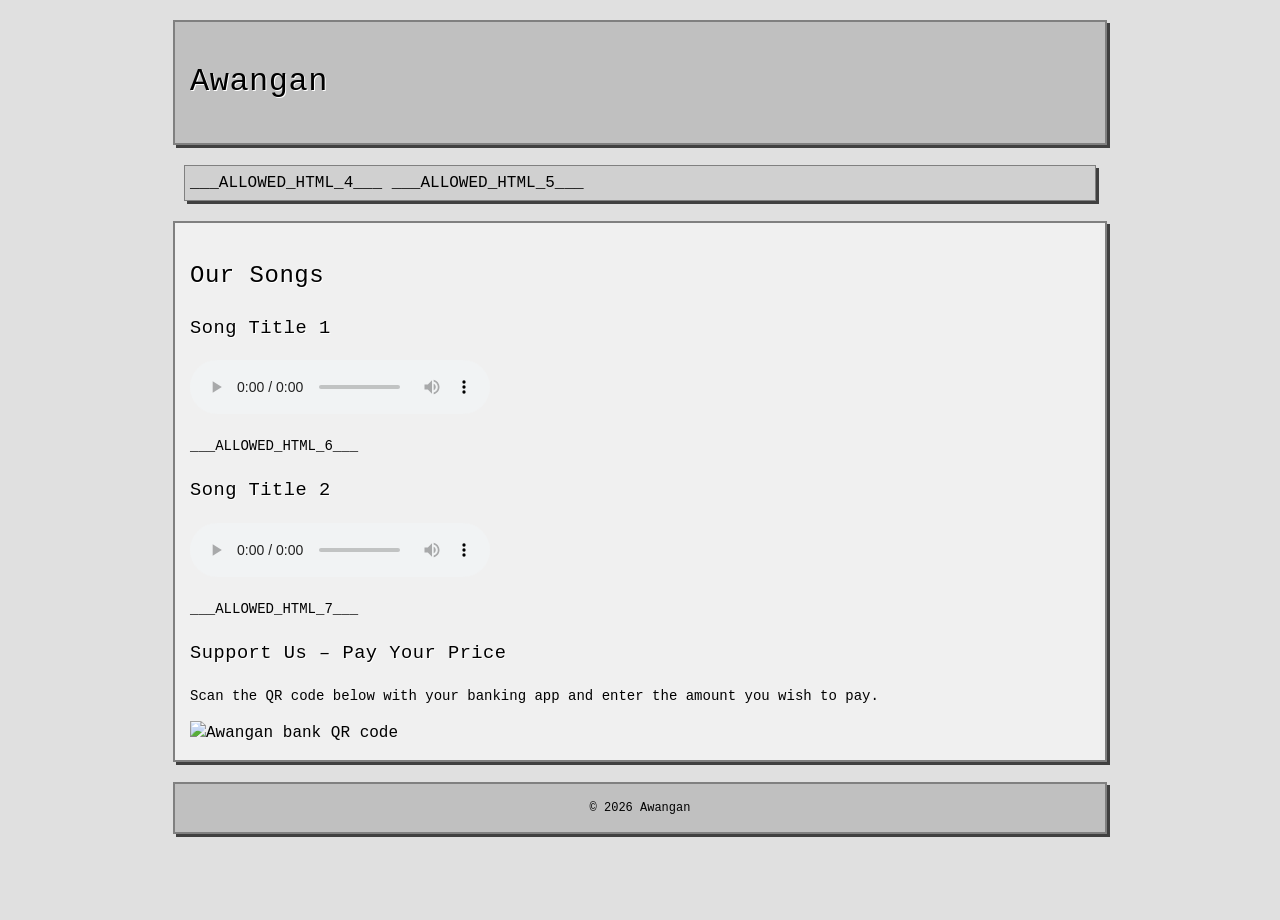
==== music.html @ 347a9e28 "Create music.html" ====
<!DOCTYPE html>
<html lang="en">
<head>
    <meta charset="UTF-8">
    <meta name="viewport" content="width=device-width, initial-scale=1.0">
    <title>Awangan – Music</title>
    <link rel="stylesheet" href="styles.css">
</head>
<body>
    <header>
        <h1>Awangan</h1>
    </header>

    <nav>
        ___ALLOWED_HTML_4___
        ___ALLOWED_HTML_5___
    </nav>

    <main>
        <h2>Our Songs</h2>

        <!-- === SONG 1 === -->
        <div class="track">
            <h3>Song Title 1</h3>
            <audio controls>
                <source src="assets/song1.mp3" type="audio/mpeg">
                Your browser does not support the audio element.
            </audio>
            <p>
                ___ALLOWED_HTML_6___
            </p>
        </div>

        <!-- === SONG 2 === -->
        <div class="track">
            <h3>Song Title 2</h3>
            <audio controls>
                <source src="assets/song2.mp3" type="audio/mpeg">
                Your browser does not support the audio element.
            </audio>
            <p>
                ___ALLOWED_HTML_7___
            </p>
        </div>

        <!-- Add more .track blocks for extra songs -->

        <section class="qr-payment">
            <h3>Support Us – Pay Your Price</h3>
            <p>
                Scan the QR code below with your banking app and enter the amount you wish to pay.
            </p>
            <img src="assets/qr-code.png" alt="Awangan bank QR code">
        </section>
    </main>

    <footer>
        &copy; 2026 Awangan
    </footer>

    <script src="scripts.js"></script>
</body>
</html>
---- styles.css ----
/*
 * Awangan – Retro Theme
 * Inspired by classic OS UI (Mac OS 9 / Windows XP) and typewriter aesthetics.
 */

/* --------------------------------------------------- */
/* Global settings
/* --------------------------------------------------- */
html, body {
    height: 100%;
    margin: 0;
    padding: 0;
    background: #e0e0e0;               /* Light gray reminiscent of old OS desktop */
    font-family: "American Typewriter", "Courier Prime", "Courier New", Courier, monospace;
    color: #000;
    line-height: 1.5;
}

/* --------------------------------------------------- */
/* Typography – typewriter vibe
/* --------------------------------------------------- */
h1, h2, h3, h4, h5, h6 {
    font-family: "American Typewriter", "Courier Prime", "Courier New", Courier, monospace;
    font-weight: normal;
    letter-spacing: 0.5px;
    text-shadow: 1px 1px 0 #fff;   /* Slight emboss effect */
}

p, li, a {
    font-family: "American Typewriter", "Courier Prime", "Courier New", Courier, monospace;
    font-size: 14px;
}

/* --------------------------------------------------- */
/* Layout – classic window look
/* --------------------------------------------------- */
header, nav, main, footer {
    margin: 20px auto;
    max-width: 900px;
    background: #f0f0f0;
    border: 2px solid #808080;      /* Gray border like old windows */
    box-shadow: 3px 3px 0 #404040; /* Simple drop‑shadow for depth */
    padding: 15px;
}

header {
    background: #c0c0c0;            /* Toolbar‑like header */
    border-bottom: 2px solid #808080;
}

nav {
    display: flex;
    gap: 10px;
    background: #d0d0d0;
    padding: 5px;
    border: 1px solid #808080;
}

nav a {
    text-decoration: none;
    color: #000;
    padding: 3px 8px;
    border: 1px solid #808080;
    background: #e8e8e8;
}

nav a:hover {
    background: #fff;
}

/* --------------------------------------------------- */
/* Button – retro OS style
/* --------------------------------------------------- */
button {
    font-family: "American Typewriter", "Courier Prime", "Courier New", Courier, monospace;
    font-size: 14px;
    padding: 6px 12px;
    border: 2px solid #808080;
    background: #c0c0c0;
    cursor: pointer;
    box-shadow: inset 1px 1px 0 #fff, inset -1px -1px 0 #404040;
}

button:hover {
    background: #d8d8d8;
}

button:active {
    box-shadow: inset 2px 2px 0 #404040, inset -2px -2px 0 #fff;
    background: #a0a0a0;
}

/* --------------------------------------------------- */
/* Footer – tiny classic look
/* --------------------------------------------------- */
footer {
    text-align: center;
    font-size: 12px;
    background: #c0c0c0;
    border-top: 2px solid #808080;
}

/* --------------------------------------------------- */
/* Misc – old‑school form elements (if any)
/* --------------------------------------------------- */
input, textarea, select {
    font-family: "American Typewriter", "Courier Prime", "Courier New", Courier, monospace;
    border: 2px solid #808080;
    background: #fff;
    padding: 4px;
}

/* End of retro theme */

/* --------------------------------------------------- */
/* Retro OS UI enhancements */
/* --------------------------------------------------- */

/* Classic window container */
.window {
    border: 2px solid #808080; /* Gray border */
    background: #f0f0f0;      /* Light window background */
    box-shadow: 3px 3px 0 #404040; /* Simple drop‑shadow */
    padding: 15px;
    margin: 20px auto;
    max-width: 900px;
}

/* Title bar for windows */
.title-bar {
    background: #c0c0c0;      /* Toolbar‑like header */
    border-bottom: 2px solid #808080;
    padding: 4px 8px;
    font-weight: bold;
    font-family: "American Typewriter", "Courier Prime", "Courier New", Courier, monospace;
    color: #000;
}

/* Adjust button hover/active to classic look */
button {
    background: #c0c0c0;
    border: 2px solid #808080;
    box-shadow: inset 1px 1px 0 #fff, inset -1px -1px 0 #404040;
    cursor: pointer;
    font-family: "American Typewriter", "Courier Prime", "Courier New", Courier, monospace;
}
button:hover {
    background: #d8d8d8;
}
button:active {
    box-shadow: inset 2px 2px 0 #404040, inset -2px -2px 0 #fff;
    background: #a0a0a0;
}
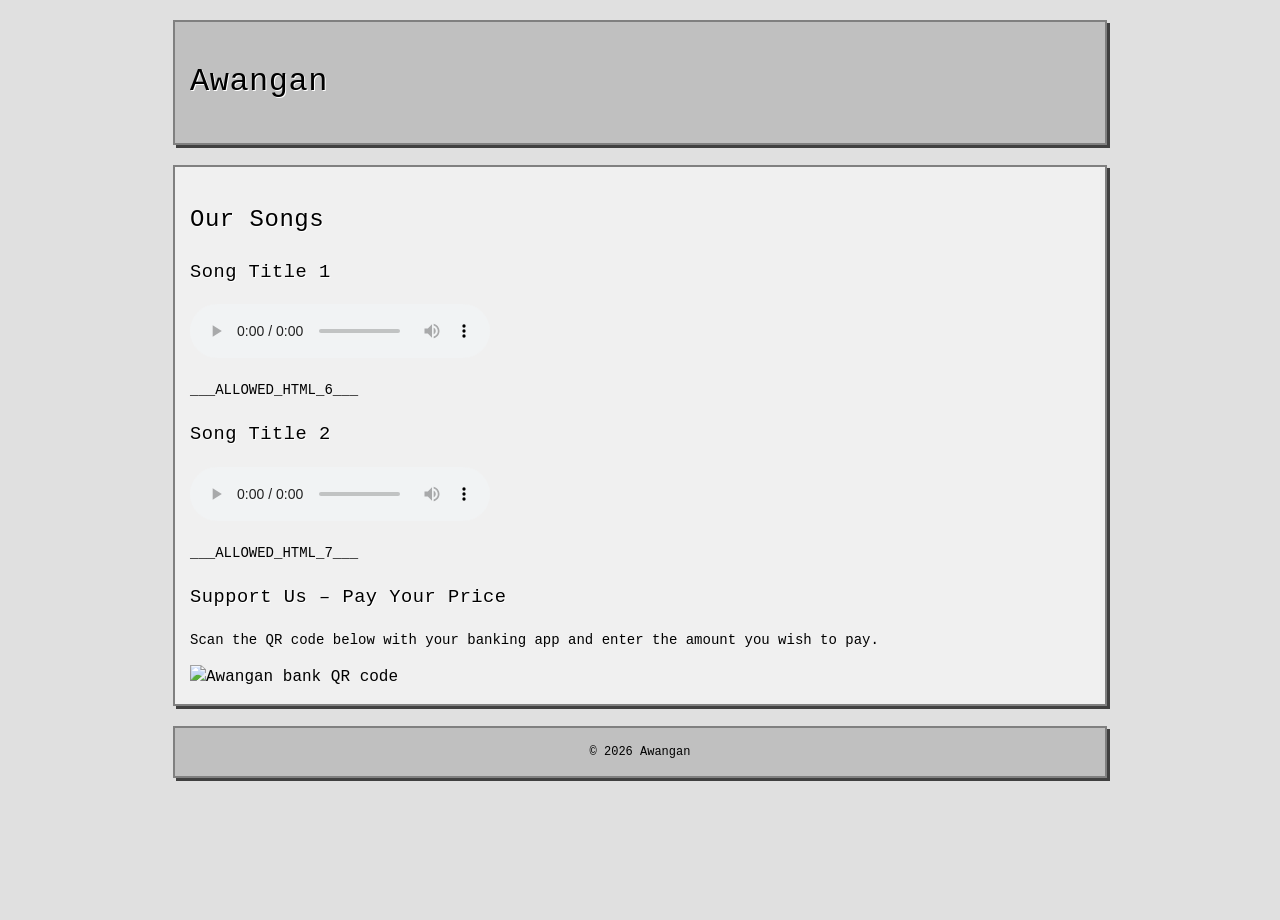
==== commit 9e23dd63: "Update music.html" ====
--- a/music.html
+++ b/music.html
@@ -11,10 +11,6 @@
         <h1>Awangan</h1>
     </header>
 
-    <nav>
-        ___ALLOWED_HTML_4___
-        ___ALLOWED_HTML_5___
-    </nav>
 
     <main>
         <h2>Our Songs</h2>
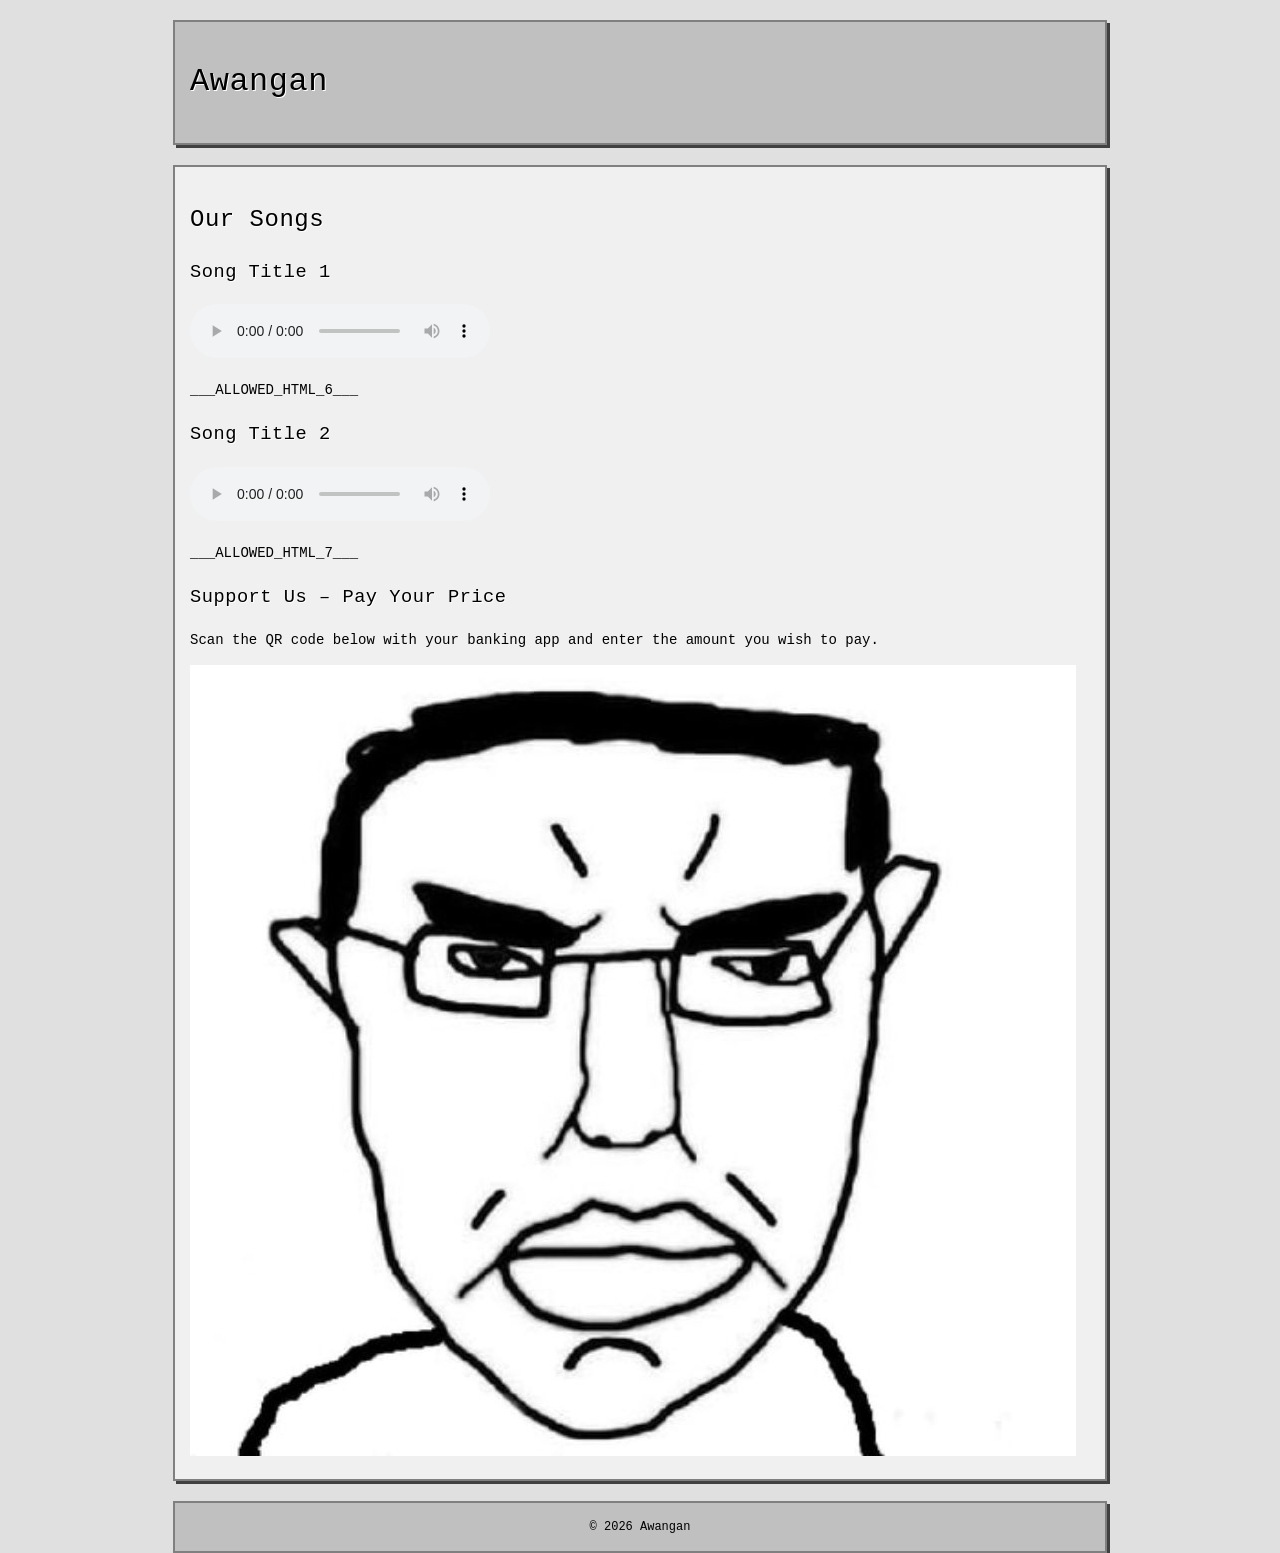
==== commit 192618dc: "Update music.html" ====
--- a/music.html
+++ b/music.html
@@ -46,7 +46,7 @@
             <p>
                 Scan the QR code below with your banking app and enter the amount you wish to pay.
             </p>
-            <img src="assets/qr-code.png" alt="Awangan bank QR code">
+            <img src="qr-code.png" alt="Awangan bank QR code">
         </section>
     </main>
 
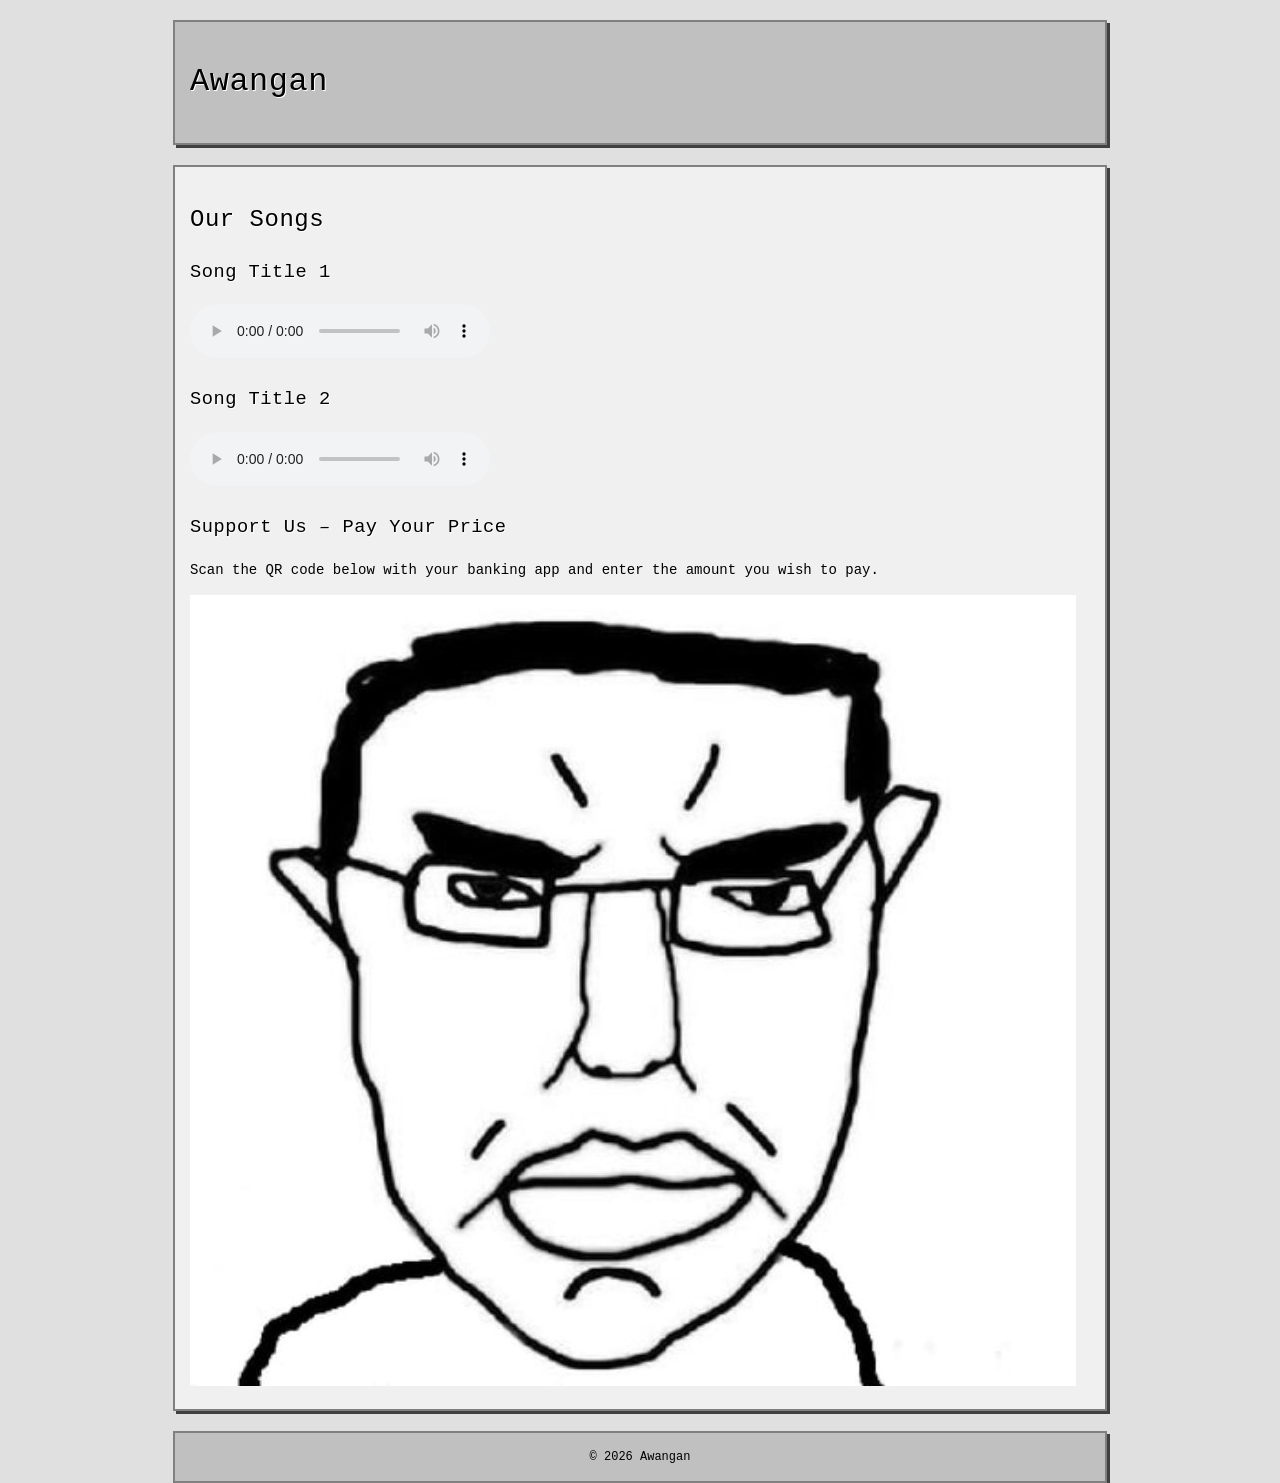
==== commit 851d4a61: "Update music.html" ====
--- a/music.html
+++ b/music.html
@@ -23,7 +23,7 @@
                 Your browser does not support the audio element.
             </audio>
             <p>
-                ___ALLOWED_HTML_6___
+                
             </p>
         </div>
 
@@ -35,7 +35,7 @@
                 Your browser does not support the audio element.
             </audio>
             <p>
-                ___ALLOWED_HTML_7___
+                
             </p>
         </div>
 
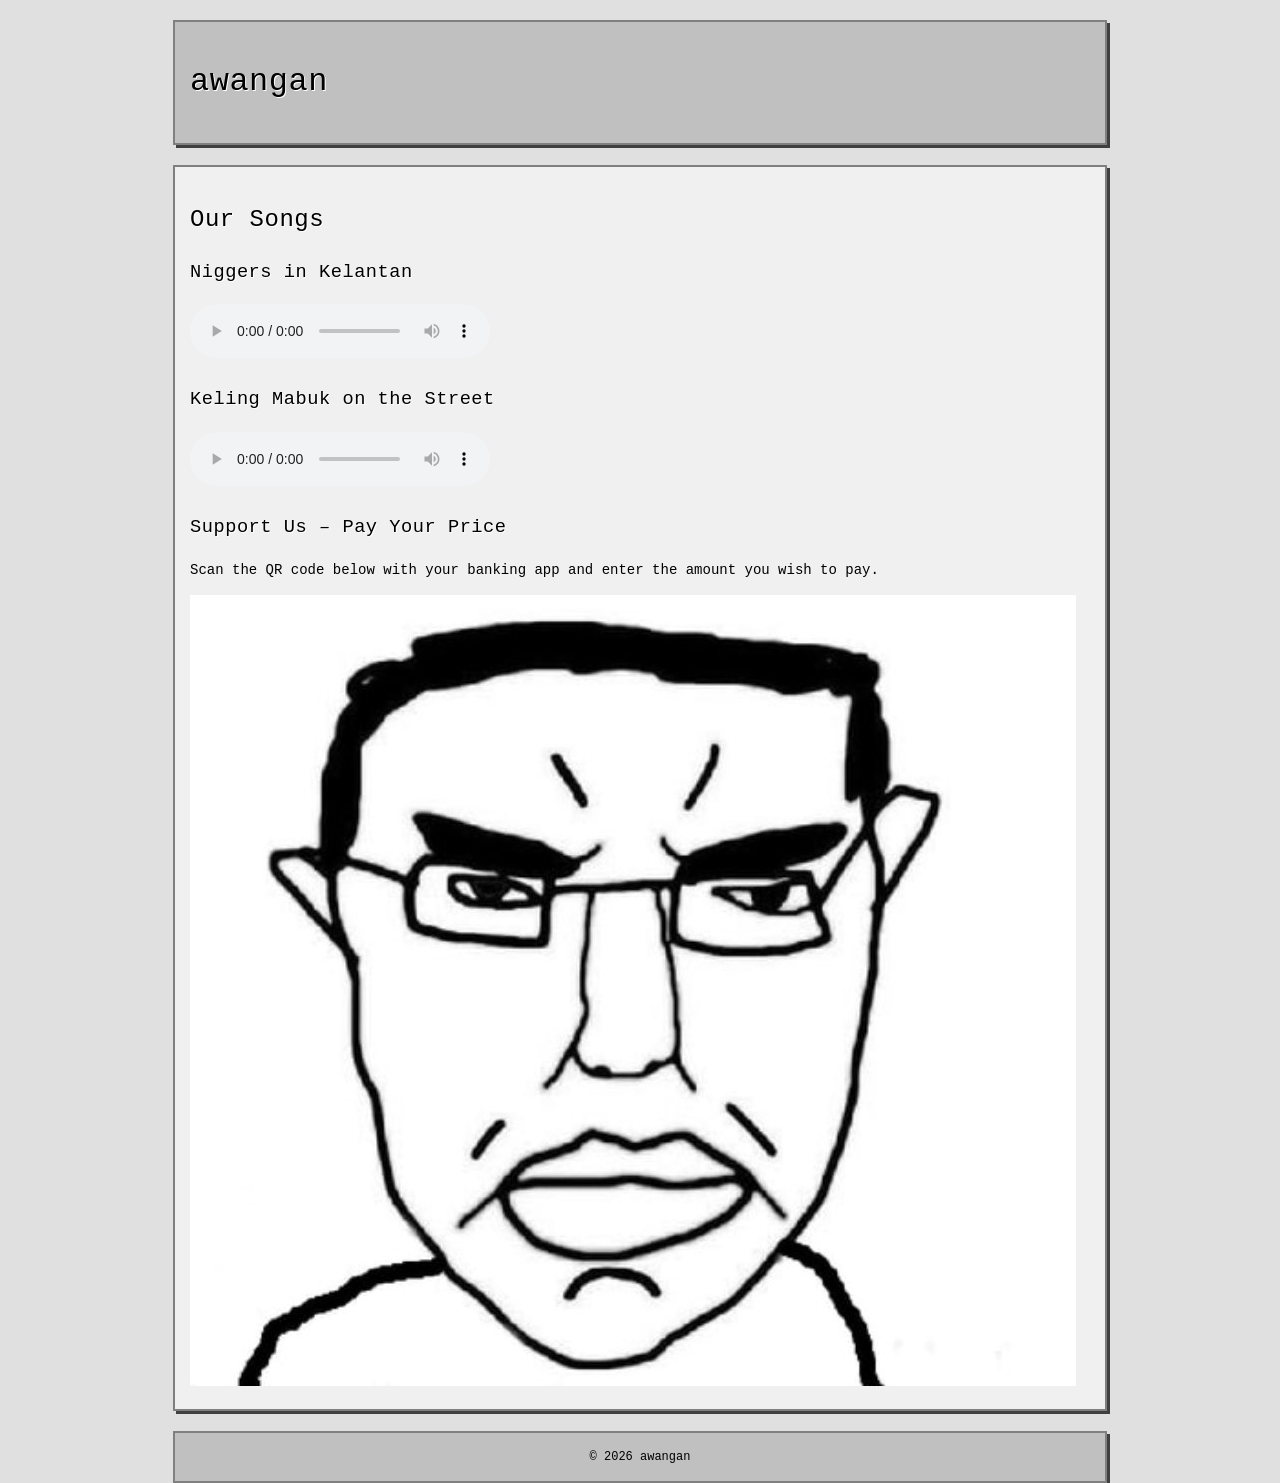
==== commit df11c614: "Update music.html" ====
--- a/music.html
+++ b/music.html
@@ -3,12 +3,12 @@
 <head>
     <meta charset="UTF-8">
     <meta name="viewport" content="width=device-width, initial-scale=1.0">
-    <title>Awangan – Music</title>
+    <title>awangan – Music</title>
     <link rel="stylesheet" href="styles.css">
 </head>
 <body>
     <header>
-        <h1>Awangan</h1>
+        <h1>awangan</h1>
     </header>
 
 
@@ -17,19 +17,17 @@
 
         <!-- === SONG 1 === -->
         <div class="track">
-            <h3>Song Title 1</h3>
+            <h3>Niggers in Kelantan</h3>
             <audio controls>
                 <source src="assets/song1.mp3" type="audio/mpeg">
                 Your browser does not support the audio element.
             </audio>
-            <p>
-                
-            </p>
+        
         </div>
 
         <!-- === SONG 2 === -->
         <div class="track">
-            <h3>Song Title 2</h3>
+            <h3>Keling Mabuk on the Street</h3>
             <audio controls>
                 <source src="assets/song2.mp3" type="audio/mpeg">
                 Your browser does not support the audio element.
@@ -46,12 +44,12 @@
             <p>
                 Scan the QR code below with your banking app and enter the amount you wish to pay.
             </p>
-            <img src="qr-code.png" alt="Awangan bank QR code">
+            <img src="qr-code.png" alt="awangan bank QR code">
         </section>
     </main>
 
     <footer>
-        &copy; 2026 Awangan
+        &copy; 2026 awangan
     </footer>
 
     <script src="scripts.js"></script>
